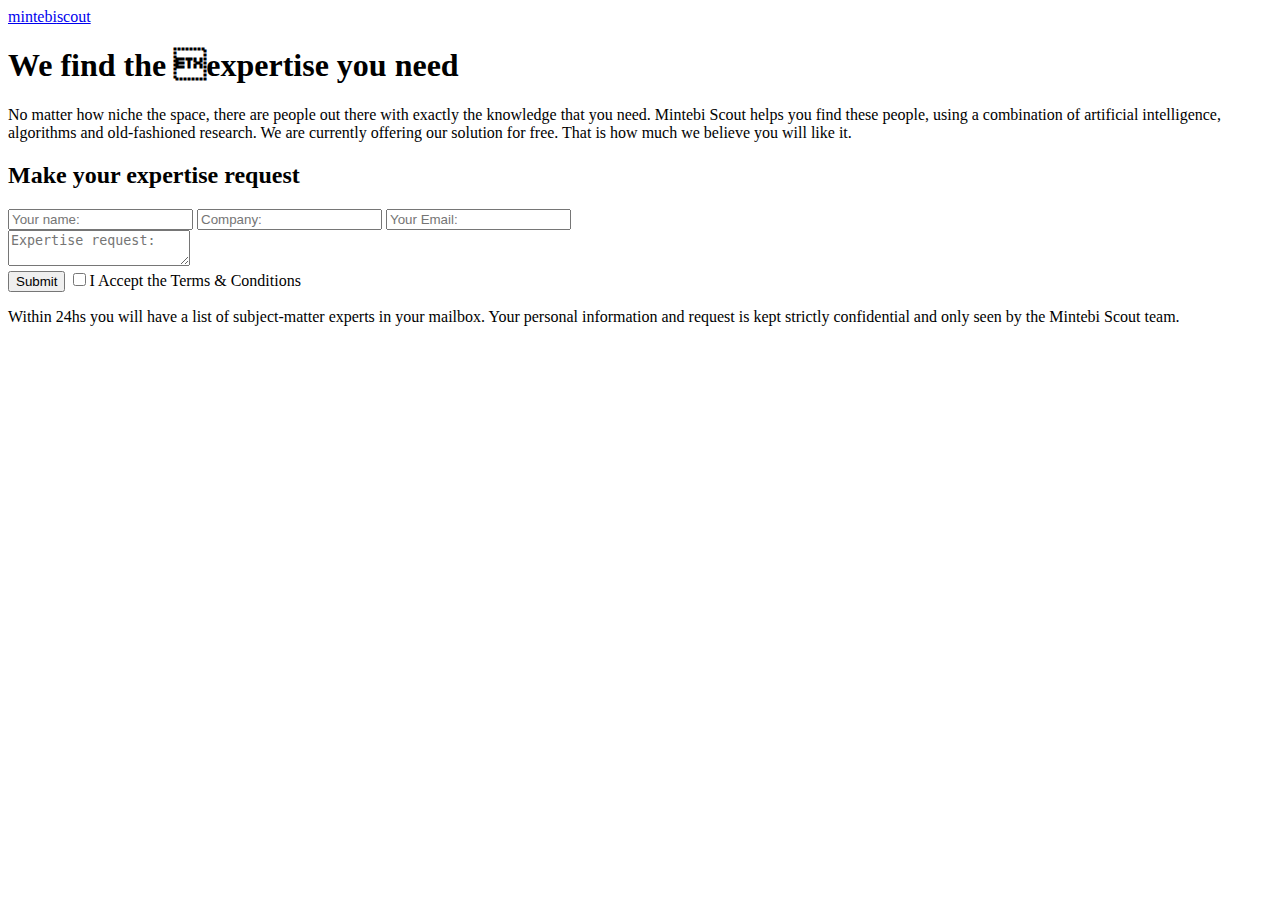
==== src/index.html @ cc02b705 "upd" ====
<!doctype html>
<html>
<head>
	<meta charset="utf-8">
	<title>Template</title>
	<meta name="viewport" content="width=device-width, initial-scale=1, user-scalable=no">
	<meta name="format-detection" content="telephone=no">
	<!-- theme color for android 5.0 -->
	<meta name="theme-color" content="#fff">
	<!-- <meta name="viewport" content="width=1200"> -->
	<!-- <meta name="viewport" content="initial-scale=1, user-scalable=no"> -->
	<link rel="stylesheet" media="all" href="css/screen.css" >
	<link href='https://fonts.googleapis.com/css?family=Open+Sans:400,800,700italic,700,600italic,400italic,600,300italic,300,800italic' rel='stylesheet' type='text/css'>
	<!--[if IE]><script src="js/html5shiv.js"></script><![endif]-->
	<script src="js/app.js"></script>
</head>
<body>
<!-- BEGIN  out-->
<div class="out">
	<header class="header">
		<div class="header__in">
			<div class="header__top">
				<a href="#" class="logo">mintebi<span>scout</span></a>
			</div>
			<div class="header__bl">
				<div class="text">
					<h1>We find the expertise you need</h1>
					<p>
						No matter how niche the space, there are people out there with exactly the knowledge that you need. Mintebi Scout helps you find these people, using a combination of artificial intelligence, algorithms and old-fashioned research. We are currently offering our solution for free. That is how much we believe you will like it.
					</p>
				</div>
				<div class="picture">
					<div class="picture__med"></div>
					<div class="picture__sm"></div>
				</div>
			</div>
		</div>
	</header>
	<section class="sform">
		<div class="sform__in">
			<div class="waves"></div>
			<h2>Make your expertise request</h2>
			<form action="" method="POST">
				<div class="sform__top">
					<label><input type="text" class="input-name" placeholder="Your name:"></label>
					<label><input type="text" class="input-company" placeholder="Company:"></label>
					<label><input type="email" class="input-mail" placeholder="Your Email:"></label>
				</div>
				<div class="sform__field">
					<textarea placeholder="Expertise request:"></textarea>
				</div>
				<div class="sform__bottom">
					<div class="col col1">
						<button type="button" class="btn is-aqua">Submit</button>
						<label><input type="checkbox"><span>I Accept the Terms & Conditions</span></label>
					</div>
					<div class="col col2">
						<p>Within 24hs you will have a list of subject-matter experts in your mailbox. Your personal information and request is kept strictly confidential and only seen by the Mintebi Scout team.</p>
					</div>
				</div>
			</form>
		</div>
	</section>
</div>
<!-- END out-->
</body>
</html>
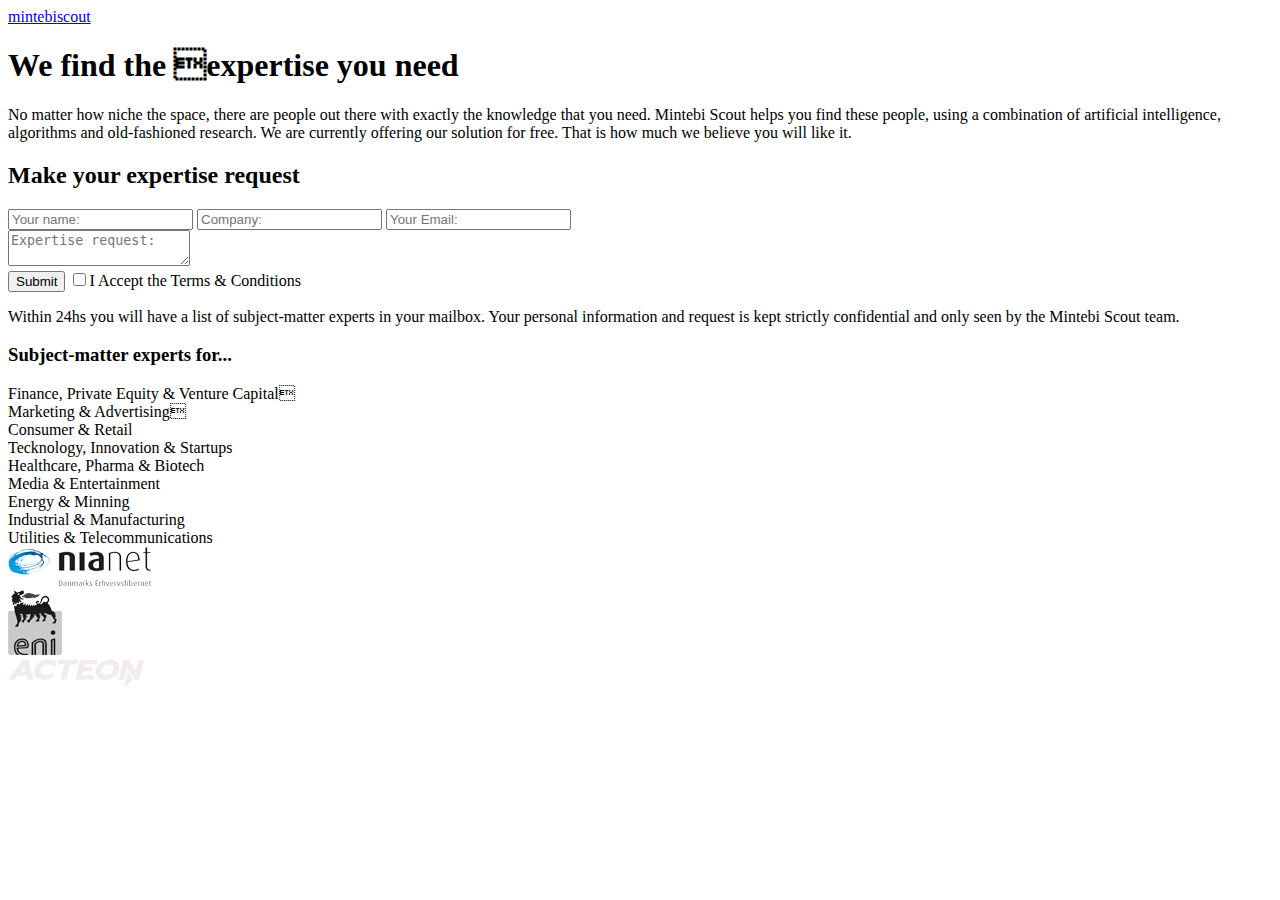
==== commit 948bd994: "upd" ====
--- a/src/index.html
+++ b/src/index.html
@@ -61,6 +61,107 @@
 			</form>
 		</div>
 	</section>
+	<section class="items">
+		<div class="items__in">
+			<div class="container">
+				<div class="waves2"></div>
+				<h3>Subject-matter experts for...</h3>
+				<div class="items__wrap">
+					<div class="items__col">
+						<div class="item">
+							<div class="item__bl">
+								<i class="ico ico-finance"></i>
+							</div>
+						</div>
+						<div class="items__name">Finance, Private Equity & Venture Capital</div>
+					</div>
+					<div class="items__col">
+						<div class="item">
+							<div class="item__bl">
+								<i class="ico ico-marketing"></i>
+							</div>
+						</div>
+						<div class="items__name">Marketing & Advertising</div>					
+					</div>
+					<div class="items__col">
+						<div class="item">
+							<div class="item__bl">
+								<i class="ico ico-consumer"></i>
+							</div>
+						</div>
+						<div class="items__name">Consumer & Retail</div>
+					</div>
+					<div class="items__col">
+						<div class="item">
+							<div class="item__bl">
+								<i class="ico ico-technology"></i>
+							</div>
+						</div>
+						<div class="items__name">Tecknology, Innovation & Startups</div>
+					</div>
+					<div class="items__col">
+						<div class="item">
+							<div class="item__bl">
+								<i class="ico ico-helthcare"></i>
+							</div>
+						</div>
+						<div class="items__name">Healthcare, Pharma & Biotech</div>
+					</div>
+					<div class="items__col">
+						<div class="item">
+							<div class="item__bl">
+								<i class="ico ico-media"></i>
+							</div>
+						</div>
+						<div class="items__name">Media & Entertainment</div>
+					</div>
+					<div class="items__col">
+						<div class="item">
+							<div class="item__bl">
+								<i class="ico ico-energy"></i>
+							</div>
+						</div>
+						<div class="items__name">Energy & Minning</div>
+					</div>
+					<div class="items__col">
+						<div class="item">
+							<div class="item__bl">
+								<i class="ico ico-industrial"></i>
+							</div>
+						</div>
+						<div class="items__name">Industrial & Manufacturing</div>
+					</div>
+					<div class="items__col">
+						<div class="item">
+							<div class="item__bl">
+								<i class="ico ico-utilites"></i>
+							</div>
+						</div>
+						<div class="items__name">Utilities & Telecommunications</div>
+					</div>
+				</div>
+			</div>	
+		</div>
+	</section>
+	<section class="logos">
+		<div class="logos__in">
+			<div class="col col-1">
+				<div class="brand">
+					<img src="img/brand1.png" alt="">
+				</div>
+			</div>
+			<div class="col col-2">
+				<div class="brand">
+					<img src="img/brand2.png" alt="">
+				</div>
+			</div>
+			<div class="col col-3">
+				<div class="brand">
+					<img src="img/brand3.png" alt="">
+				</div>
+			</div>
+		</div>
+	</section>
 </div>
 <!-- END out-->
 </body>
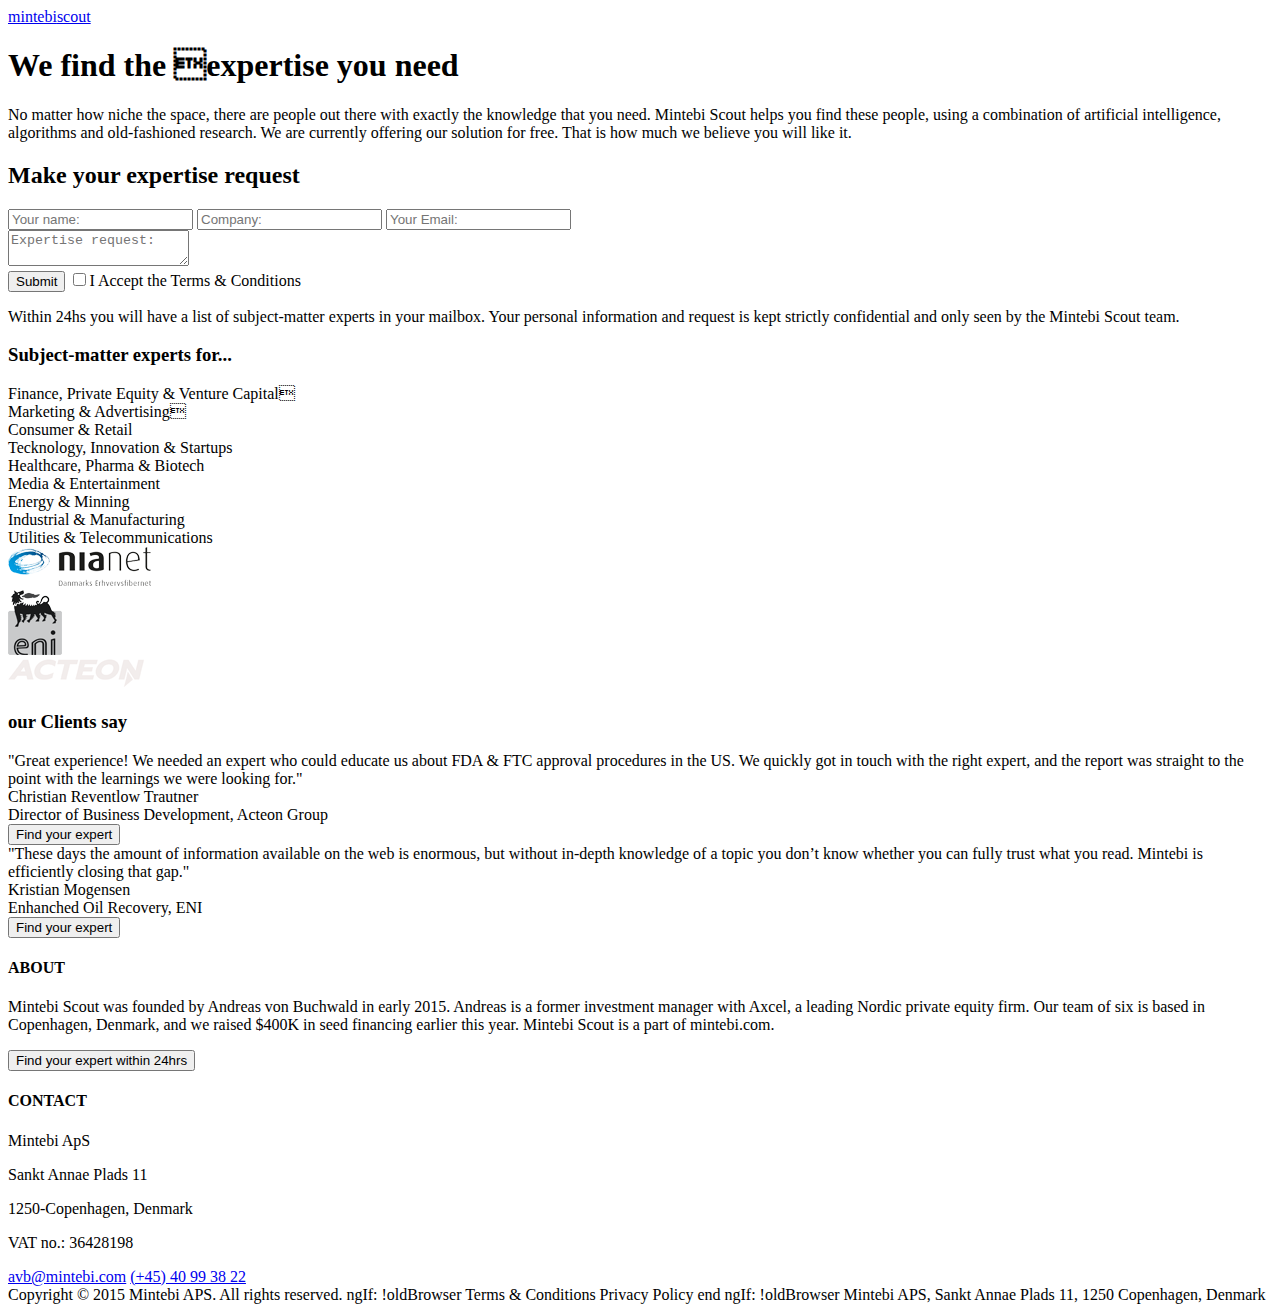
==== commit 3eb4c4a6: "fixes" ====
--- a/src/index.html
+++ b/src/index.html
@@ -162,6 +162,78 @@
 			</div>
 		</div>
 	</section>
+	<section class="down">
+		<div class="down__in">
+			<div class="waves3"></div>
+			<h3>our Clients say</h3>
+			<div class="down__container js-experts">
+				<!-- ARROW -->
+				<div class="arrow arrow-left"></div>
+				<div class="arrow arrow-right"></div>
+				<div class="down__col col-1">
+					<div class="down__text">
+						"Great experience! We needed an expert who could educate us about FDA & FTC approval procedures in the US. We quickly got in touch with the right expert, and the report was straight to the point with the learnings we were looking for."
+					</div>
+					<div class="expert">
+						<i class="ico ico-expert1"></i>
+						<div class="wrp">
+							<div class="expert__name">Christian Reventlow Trautner</div>
+							<div class="expert__speciality">Director of Business Development, Acteon Group</div>
+							<button type="button" class="btn is-blue">Find your expert</button>
+						</div>
+					</div>
+				</div>
+				<div class="down__col col-2">
+					<div class="down__text">
+						"These days the amount of information available on the web is enormous, but without in-depth knowledge of a topic you don’t know whether you can fully trust what you read. Mintebi is efficiently closing that gap."
+					</div>
+					<div class="expert">
+						<i class="ico ico-expert2"></i>
+						<div class="wrp">
+							<div class="expert__name">Kristian Mogensen</div>
+							<div class="expert__speciality">Enhanched Oil Recovery, ENI</div>
+							<button type="button" class="btn is-blue">Find your expert</button>
+						</div>
+					</div>
+				</div>
+			</div>
+			<div class="about">
+				<div class="about__col col1">
+					<i class="about__pic"></i>
+					<div class="wrp">
+						<h4>ABOUT</h4>
+						<p>Mintebi Scout was founded by Andreas von Buchwald in early 2015. Andreas is a former investment manager with Axcel, a leading Nordic private equity firm. Our team of six is based in Copenhagen, Denmark, and we raised $400K in seed financing earlier this year. Mintebi Scout is a part of mintebi.com.</p>
+						<button type="button" class="btn is-blue">Find your expert within 24hrs</button>
+					</div>
+				</div>
+				<div class="about__col col2">
+					<h4>CONTACT</h4>
+					<p>Mintebi ApS</p>
+					<p>Sankt Annae Plads 11</p>
+					<p>1250-Copenhagen, Denmark</p>
+					<p>VAT no.: 36428198</p>
+					<div class="about__links">
+						<i class="about__ico-small"></i>
+						<a href="mailto:avb@mintebi.com" class="is-mod">avb@mintebi.com</a>
+						<a href="tel:(+45) 40 99 38 22">(+45) 40 99 38 22</a>
+					</div>
+				</div>
+			</div>
+		</div>
+	</section>
+	<footer class="footer">
+		<div class="footer__in">
+			<div class="footer__socials">
+				<a href='#' class="socials__twitter"></a>
+				<a href='#' class="socials__in"></a> 
+				<a href='#' class="socials__facebook"></a>
+			</div>
+			<div class="footer__copy">
+				Copyright &copy; 2015 Mintebi APS. All rights reserved. ngIf: !oldBrowser Terms & Conditions Privacy Policy end ngIf: !oldBrowser Mintebi APS, Sankt Annae Plads 11, 1250 Copenhagen, Denmark
+			</div>
+			
+		</div>
+	</footer>
 </div>
 <!-- END out-->
 </body>
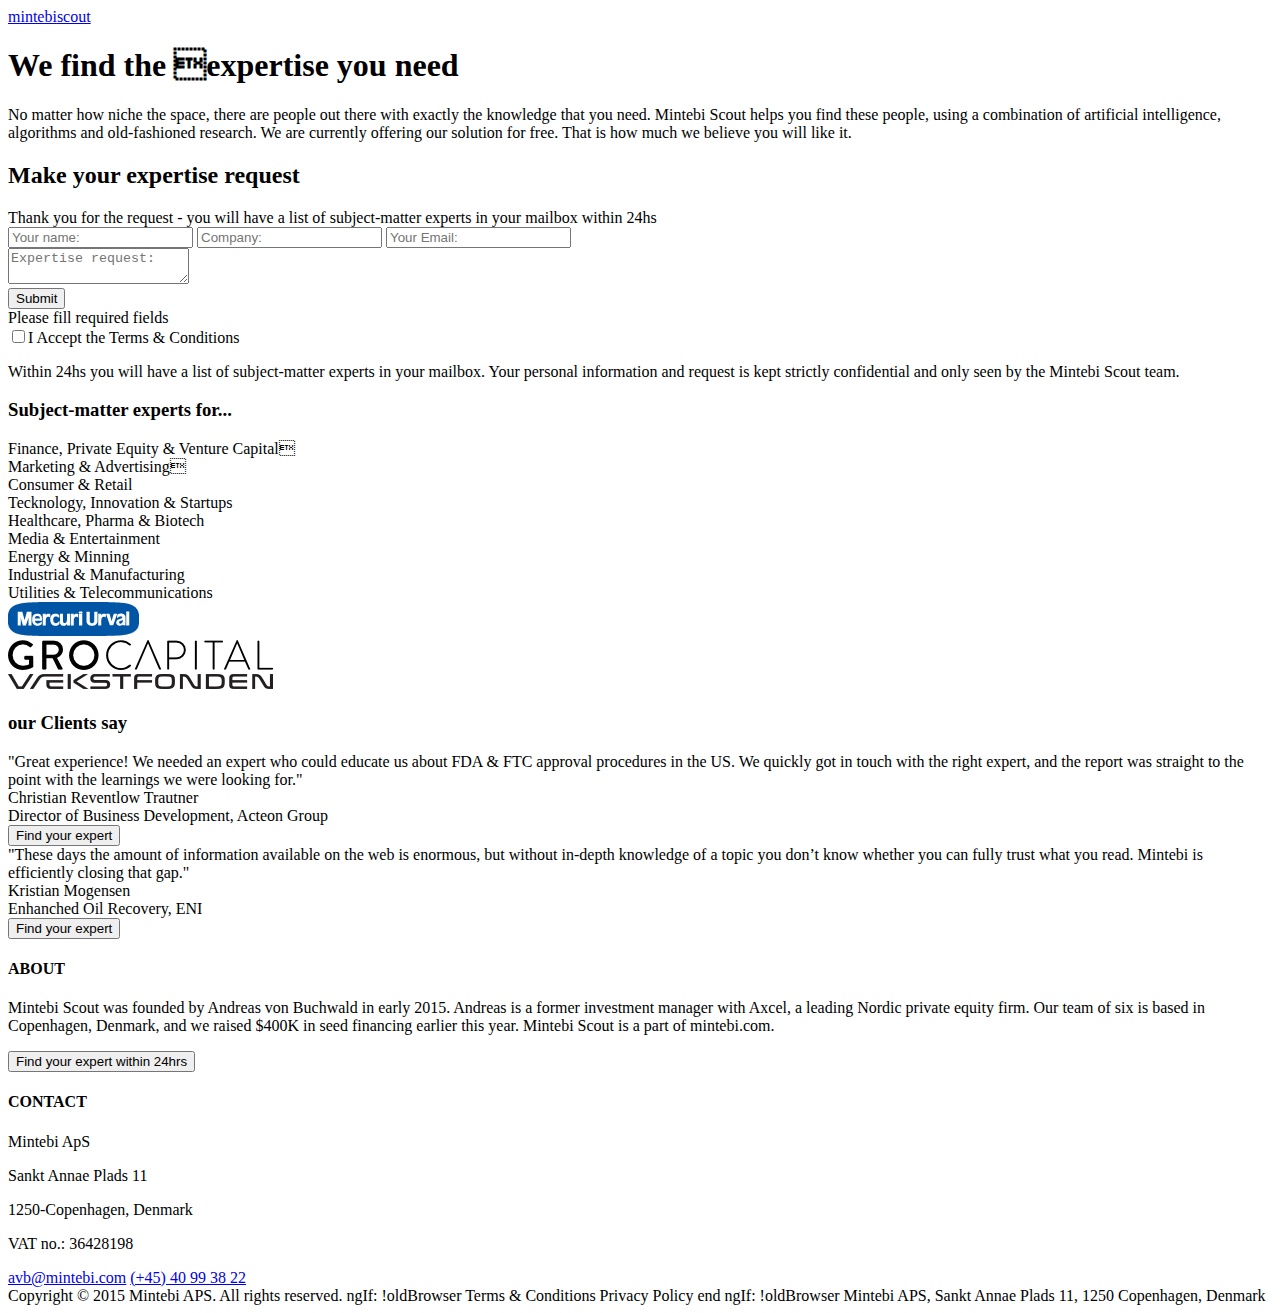
==== commit 32ab69c5: "fixes" ====
--- a/src/index.html
+++ b/src/index.html
@@ -12,7 +12,7 @@
 	<link rel="stylesheet" media="all" href="css/screen.css" >
 	<link href='https://fonts.googleapis.com/css?family=Open+Sans:400,800,700italic,700,600italic,400italic,600,300italic,300,800italic' rel='stylesheet' type='text/css'>
 	<!--[if IE]><script src="js/html5shiv.js"></script><![endif]-->
-	<script src="js/app.js"></script>
+	<script src="js/app.js" type="text/javascript"></script>
 </head>
 <body>
 <!-- BEGIN  out-->
@@ -37,29 +37,33 @@
 		</div>
 	</header>
 	<section class="sform">
-		<div class="sform__in">
+		<form class="sform__in js-form" action="/" method="POST">
 			<div class="waves"></div>
 			<h2>Make your expertise request</h2>
-			<form action="" method="POST">
+			<div class="sform__thankyou">
+				Thank you for the request - you will have a list of subject-matter experts in your mailbox   within 24hs
+			</div>
+			<div class="sform__form">
 				<div class="sform__top">
 					<label><input type="text" class="input-name" placeholder="Your name:"></label>
 					<label><input type="text" class="input-company" placeholder="Company:"></label>
-					<label><input type="email" class="input-mail" placeholder="Your Email:"></label>
+					<label><input type="text" class="input-mail" placeholder="Your Email:"></label>
 				</div>
 				<div class="sform__field">
-					<textarea placeholder="Expertise request:"></textarea>
+					<textarea class="input-request" placeholder="Expertise request:"></textarea>
 				</div>
 				<div class="sform__bottom">
 					<div class="col col1">
-						<button type="button" class="btn is-aqua">Submit</button>
-						<label><input type="checkbox"><span>I Accept the Terms & Conditions</span></label>
+						<button type="submit" class="js-submit btn is-aqua">Submit</button>
+						<div class="errortext">Please fill required fields</div>
+						<label><input class="input-terms" name="input-terms"  type="checkbox"><span>I Accept the Terms & Conditions</span></label>
 					</div>
 					<div class="col col2">
 						<p>Within 24hs you will have a list of subject-matter experts in your mailbox. Your personal information and request is kept strictly confidential and only seen by the Mintebi Scout team.</p>
 					</div>
 				</div>
-			</form>
-		</div>
+			</div>
+		</form>
 	</section>
 	<section class="items">
 		<div class="items__in">
@@ -147,17 +151,17 @@
 		<div class="logos__in">
 			<div class="col col-1">
 				<div class="brand">
-					<img src="img/brand1.png" alt="">
+					<img src="img/1.gif" alt="">
 				</div>
 			</div>
 			<div class="col col-2">
 				<div class="brand">
-					<img src="img/brand2.png" alt="">
+					<img src="img/2.png" alt="">
 				</div>
 			</div>
 			<div class="col col-3">
 				<div class="brand">
-					<img src="img/brand3.png" alt="">
+					<img src="img/3.png" alt="">
 				</div>
 			</div>
 		</div>
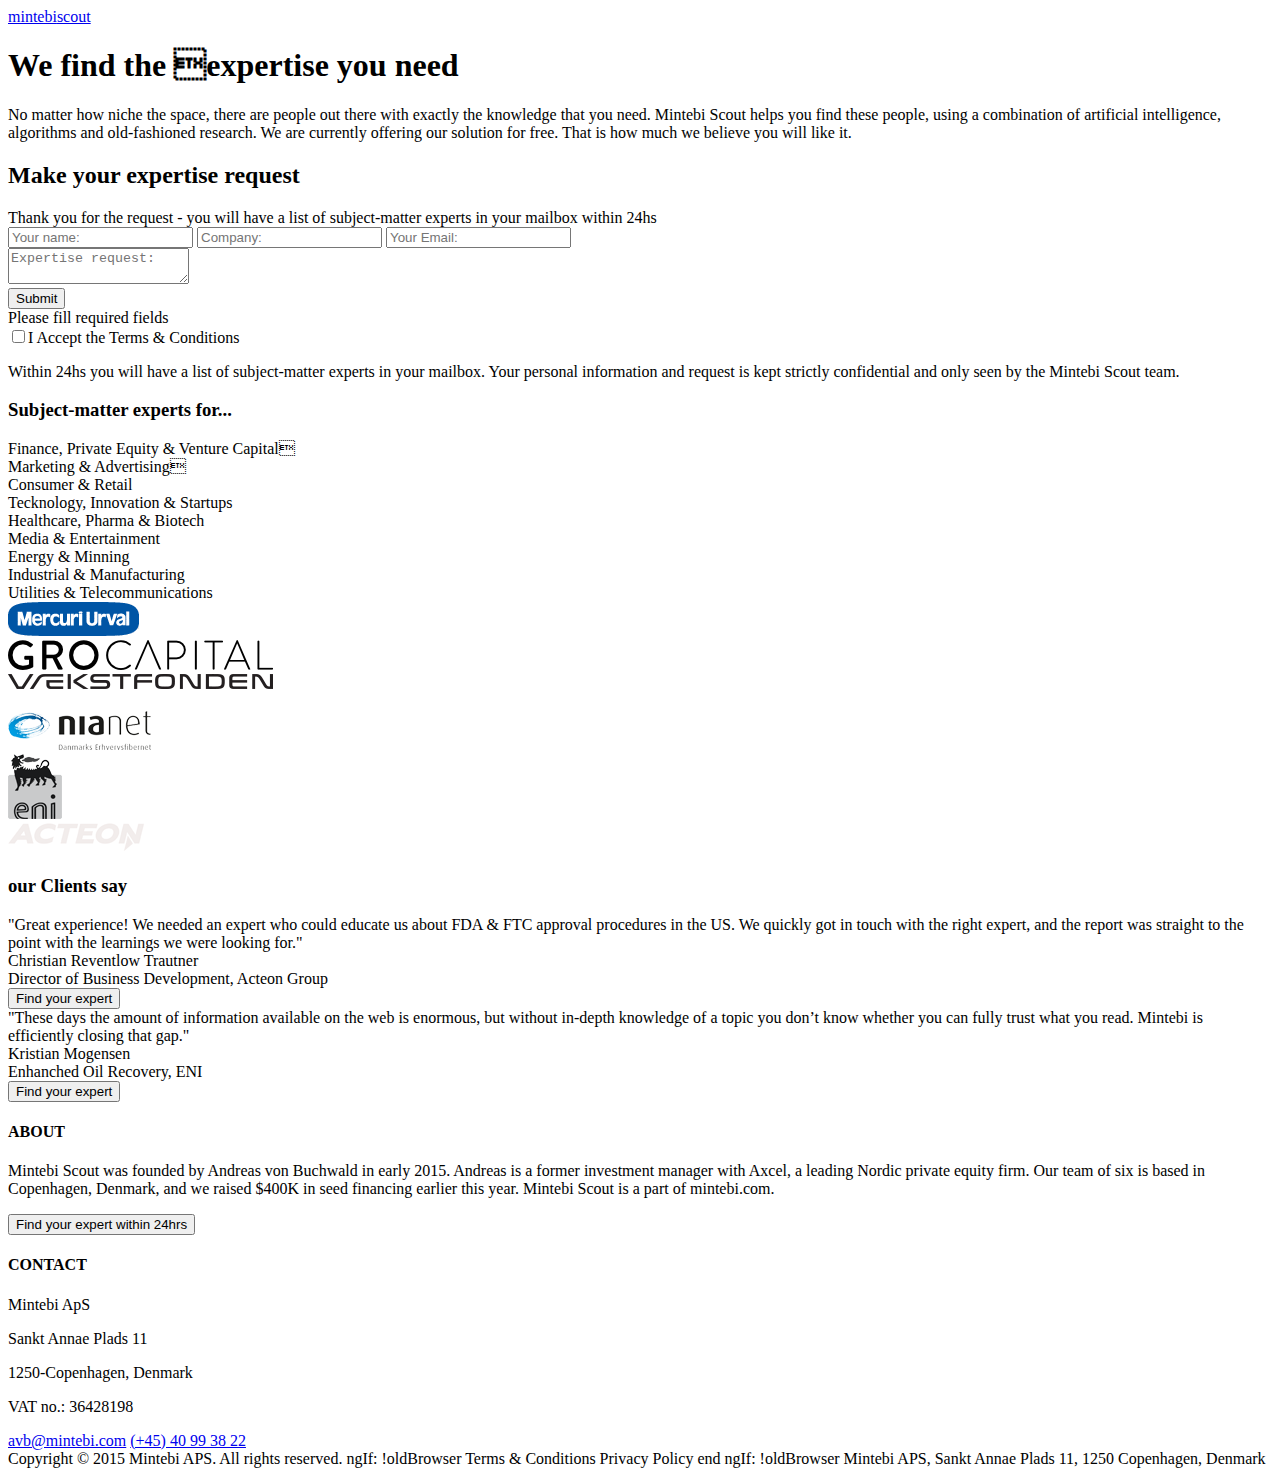
==== commit 0ca0507c: "logos" ====
--- a/src/index.html
+++ b/src/index.html
@@ -149,21 +149,26 @@
 	</section>
 	<section class="logos">
 		<div class="logos__in">
-			<div class="col col-1">
-				<div class="brand">
-					<img src="img/1.gif" alt="">
-				</div>
-			</div>
-			<div class="col col-2">
-				<div class="brand">
-					<img src="img/2.png" alt="">
-				</div>
-			</div>
-			<div class="col col-3">
-				<div class="brand">
-					<img src="img/3.png" alt="">
-				</div>
-			</div>
+			<div class="logos__item">
+				<img src="img/1.gif" alt="">
+			</div>
+			<div class="logos__item">
+				<img src="img/2.png" alt="">
+			</div>
+			<div class="logos__item">
+				<img src="img/3.png" alt="">
+			</div>
+			<br>
+			<div class="logos__item">
+				<img src="img/brand1.png" alt="">
+			</div>
+			<div class="logos__item">
+				<img src="img/brand2.png" alt="">
+			</div>
+			<div class="logos__item">
+				<img src="img/brand3.png" alt="">
+			</div>
+
 		</div>
 	</section>
 	<section class="down">
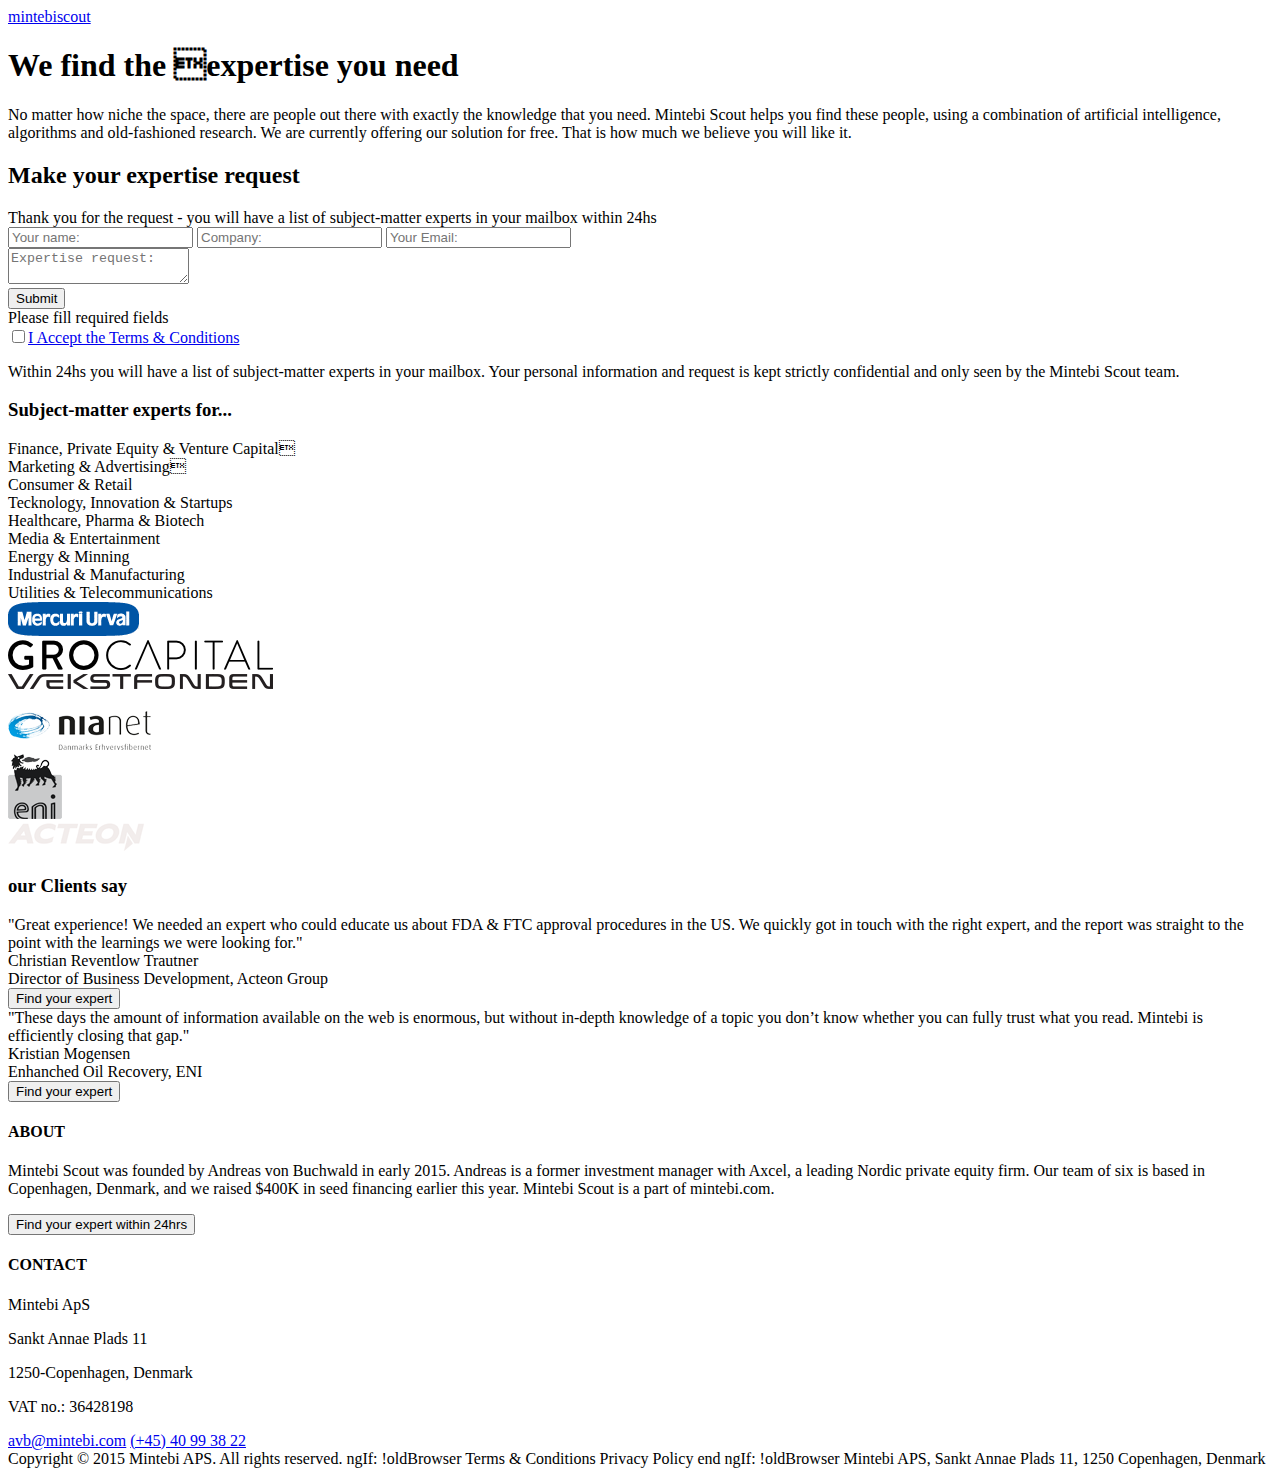
==== commit 8deb9b9b: "terms and cond" ====
--- a/src/index.html
+++ b/src/index.html
@@ -56,7 +56,7 @@
 					<div class="col col1">
 						<button type="submit" class="js-submit btn is-aqua">Submit</button>
 						<div class="errortext">Please fill required fields</div>
-						<label><input class="input-terms" name="input-terms"  type="checkbox"><span>I Accept the Terms & Conditions</span></label>
+						<label><input class="input-terms" name="input-terms"  type="checkbox"><span><a href="#">I Accept the Terms & Conditions</a></span></label>
 					</div>
 					<div class="col col2">
 						<p>Within 24hs you will have a list of subject-matter experts in your mailbox. Your personal information and request is kept strictly confidential and only seen by the Mintebi Scout team.</p>
